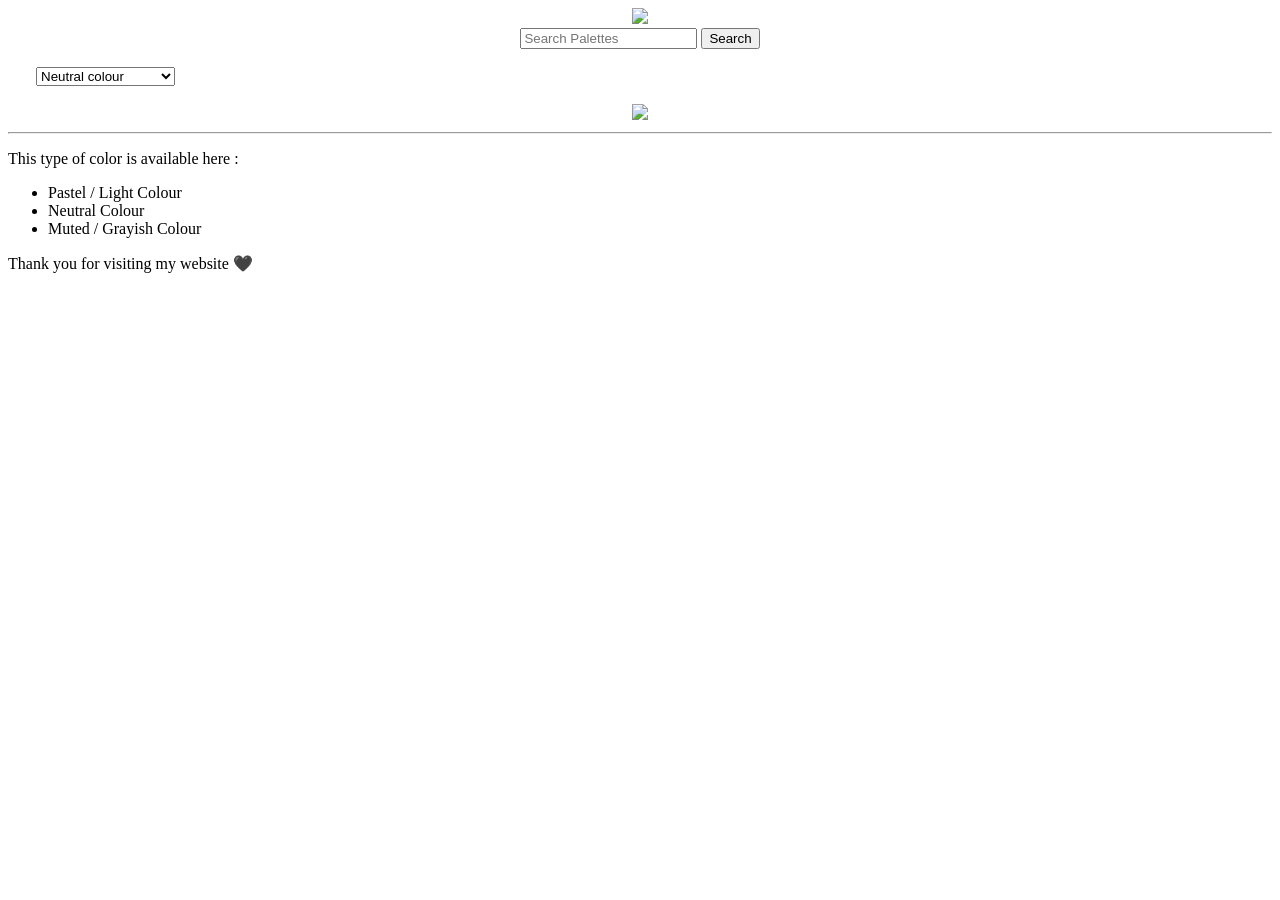
==== index.html @ b93d66a7 "ADD COLOR PALATE PROJECt" ====
<!DOCTYPE html>
<html lang="en">

<head>
    <meta charset="UTF-8">
    <meta name="viewport" content="width=device-width, initial-scale=1.0">
    <title>Colour Palettes</title>
</head>

<body>

    <header>
        <center>
            <img src="https://encrypted-tbn0.gstatic.com/images?q=tbn:ANd9GcQCi2wSd6mWD1kXwEO9PR04J9q5-9BEpVxUQQ&s"
                height="100">
        </center>
    </header>

    <main>


        <center>
            <input type="search" placeholder="Search Palettes"> <button>Search</button>
        </center>


        <br>&nbsp;&nbsp;&nbsp;&nbsp;&nbsp;&nbsp;
        <select name="Colour" id="Colour">
            <option value="Neutral colour">Neutral colour</option>
            <option value="Pastel/Light colour">Pastel/Light colour</option>
            <option value="Muted/Grayish tone">Muted/Grayish tone</option>

        </select>
        <br><br>

        <center>
            <a href="Color.html"> <img
                    src="https://t4.ftcdn.net/jpg/07/15/46/61/360_F_715466186_xpLznUuqiA5ASGG9DcxaxPcdkN6RfTl3.jpg">
            </a>
        </center>

    </main>


    <hr>
    <footer>
        <p>This type of color is available here :</p>
        <ul>

            <li>Pastel / Light Colour</li>
            <li>Neutral Colour</li>
            <li>Muted / Grayish Colour</li>
        </ul>

        <p>Thank you for visiting my website 🖤</p>

    </footer>

</body>

</html>
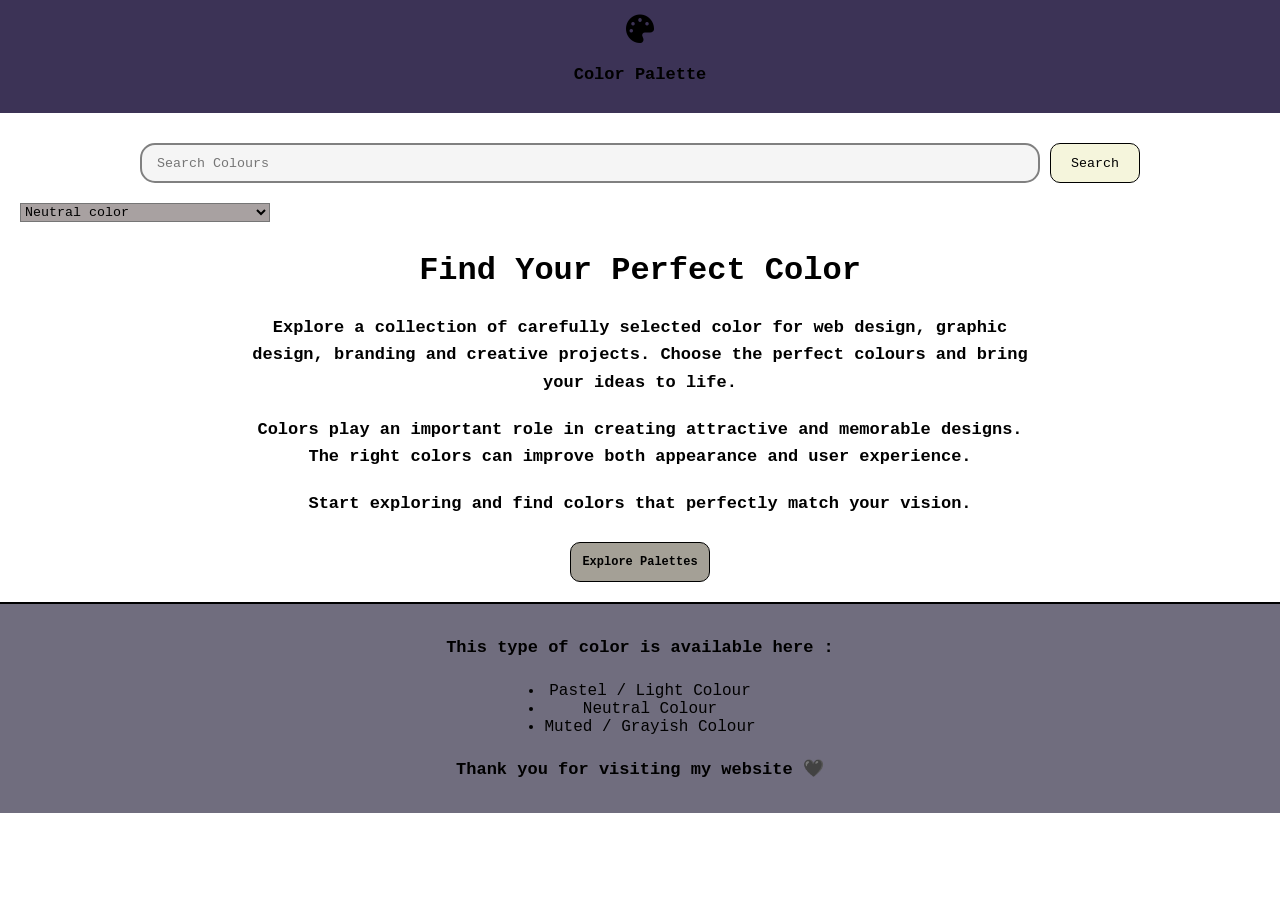
==== commit d61a0cb4: "add css" ====
--- a/index.html
+++ b/index.html
@@ -5,48 +5,61 @@
     <meta charset="UTF-8">
     <meta name="viewport" content="width=device-width, initial-scale=1.0">
     <title>Colour Palettes</title>
+    <link rel="stylesheet" href="style.css">
+    <link rel="stylesheet" href="https://cdnjs.cloudflare.com/ajax/libs/font-awesome/6.5.1/css/all.min.css">
 </head>
 
 <body>
 
     <header>
-        <center>
-            <img src="https://encrypted-tbn0.gstatic.com/images?q=tbn:ANd9GcQCi2wSd6mWD1kXwEO9PR04J9q5-9BEpVxUQQ&s"
-                height="100">
-        </center>
+        <i class="fa-solid fa-palette"></i>
+        <p>Color Palette</p>
     </header>
 
+
     <main>
+        <div class="search-box">
+            <input type="search" placeholder="Search Colours">
+            <button>Search</button>
+        </div>
+
+        <select name="Colour" id="Colour">
+            <option value="Neutral colour">Neutral color</option>
+            <option value="Pastel/Light colour">Pastel/Light color</option>
+            <option value="Muted/Grayish tone">Muted/Grayish tone</option>
+        </select>
 
 
-        <center>
-            <input type="search" placeholder="Search Palettes"> <button>Search</button>
-        </center>
+
+        <h1>Find Your Perfect Color </h1>
+
+        <p id="chan">
+            Explore a collection of carefully selected color for
+            web design, graphic design, branding and creative projects.
+            Choose the perfect colours and bring your ideas to life.
+        </p>
+
+        <p>
+            Colors play an important role in creating attractive and memorable
+            designs. The right colors can improve both appearance and user experience.
+        </p>
 
 
-        <br>&nbsp;&nbsp;&nbsp;&nbsp;&nbsp;&nbsp;
-        <select name="Colour" id="Colour">
-            <option value="Neutral colour">Neutral colour</option>
-            <option value="Pastel/Light colour">Pastel/Light colour</option>
-            <option value="Muted/Grayish tone">Muted/Grayish tone</option>
+        <p>
+            Start exploring and find colors that perfectly match your vision.
+        </p>
 
-        </select>
-        <br><br>
-
-        <center>
-            <a href="Color.html"> <img
-                    src="https://t4.ftcdn.net/jpg/07/15/46/61/360_F_715466186_xpLznUuqiA5ASGG9DcxaxPcdkN6RfTl3.jpg">
-            </a>
-        </center>
+        <a href="Color.html">
+            <button id="chan2">Explore Palettes</button>
+        </a>
 
     </main>
 
 
-    <hr>
+
     <footer>
         <p>This type of color is available here :</p>
         <ul>
-
             <li>Pastel / Light Colour</li>
             <li>Neutral Colour</li>
             <li>Muted / Grayish Colour</li>
--- a/style.css
+++ b/style.css
@@ -0,0 +1,235 @@
+*{
+    margin:0;
+    padding:0;
+    box-sizing:border-box;
+    font-family:'Courier New', monospace;
+}
+
+html,body{
+    width:100%;
+    overflow-x:hidden;
+}
+
+/* Header */
+
+/* header{
+    background-color:rgb(60, 51, 86);
+    padding:10px;
+    text-align:center;
+}
+
+header p{
+    padding:5px;
+} */
+
+header{
+    background-color: rgb(60, 51, 86);
+
+    display: flex;
+    flex-direction: column;
+
+    align-items: center;
+    justify-content: center;
+
+    padding: 15px 10px;
+}
+
+
+header i{
+    font-size: 28px;
+    margin-bottom: 8px;
+}
+
+
+
+
+
+
+/* Main */
+
+main{
+    background-image:url("https://img.magnific.com/free-vector/topographic-map-background_52683-41984.jpg");
+    background-repeat:no-repeat;
+    background-size:cover;
+    background-position:center;
+
+    display:flex;
+    flex-direction:column;
+    align-items:center;
+
+    padding:20px;
+
+    border-bottom:2px solid black;
+}
+
+/* Search Box */
+
+.search-box{
+    width:100%;
+    max-width:1000px;
+
+    display:flex;
+    align-items:center;
+    gap:10px;
+
+    margin-top:10px;
+}
+
+input{
+    flex:1;
+    min-width:0;
+
+    height:40px;
+    padding-left:15px;
+
+    border:2px solid gray;
+    border-radius:15px;
+
+    background-color:whitesmoke;
+}
+
+input:hover{
+    border:2px solid black;
+    background-color:rgb(221,197,197);
+}
+
+button{
+    width:90px;
+    height:40px;
+
+    border-radius:10px;
+    border:1px solid black;
+
+    background-color:beige;
+    cursor:pointer;
+}
+
+button:hover{
+    background-color:rgb(173,155,155);
+}
+
+/* Select */
+
+select{
+    width:250px;
+    margin-top:20px;
+
+    align-self:flex-start;
+
+    background-color:rgb(168,161,161);
+}
+
+select:hover{
+    border:2px solid black;
+    background-color:rgb(221,197,197);
+}
+
+/* Content */
+
+h1{
+    text-align:center;
+    padding-top:30px;
+    margin-bottom:15px;
+}
+
+p{
+    font-size:17px;
+    font-weight:700;
+    line-height:1.6;
+    padding:10px;
+    text-align:center;
+    max-width:800px;
+}
+
+/* Explore Button */
+
+#chan2{
+    width:140px;
+    height:40px;
+
+    margin-top:15px;
+
+    font-size:12px;
+    font-weight:bold;
+
+    background-color:rgb(164,160,150);
+}
+
+#chan2:hover{
+    background-color:rgb(67,64,64);
+    color:white;
+}
+
+/* Footer */
+
+footer{
+    background-color:rgb(112,109,126);
+
+    width:100%;
+
+    padding:20px;
+
+    display:flex;
+    flex-direction:column;
+    align-items:center;
+    gap:10px;
+
+    text-align:center;
+}
+
+footer ul{
+    padding-left:20px;
+}
+
+/* Tablet */
+
+@media (max-width:768px){
+
+    h1{
+        font-size:32px;
+    }
+
+    p{
+        font-size:15px;
+    }
+
+    select{
+        width:220px;
+    }
+}
+
+/* Mobile */
+
+@media (max-width:480px){
+
+    .search-box{
+        width:100%;
+        gap:5px;
+    }
+
+    input{
+        flex:1;
+    }
+
+    button{
+        width:80px;
+        flex-shrink:0;
+    }
+
+    select{
+        width:200px;
+    }
+
+    h1{
+        font-size:24px;
+    }
+
+    p{
+        font-size:14px;
+        line-height:1.5;
+    }
+
+    #chan2{
+        width:130px;
+    }
+}
